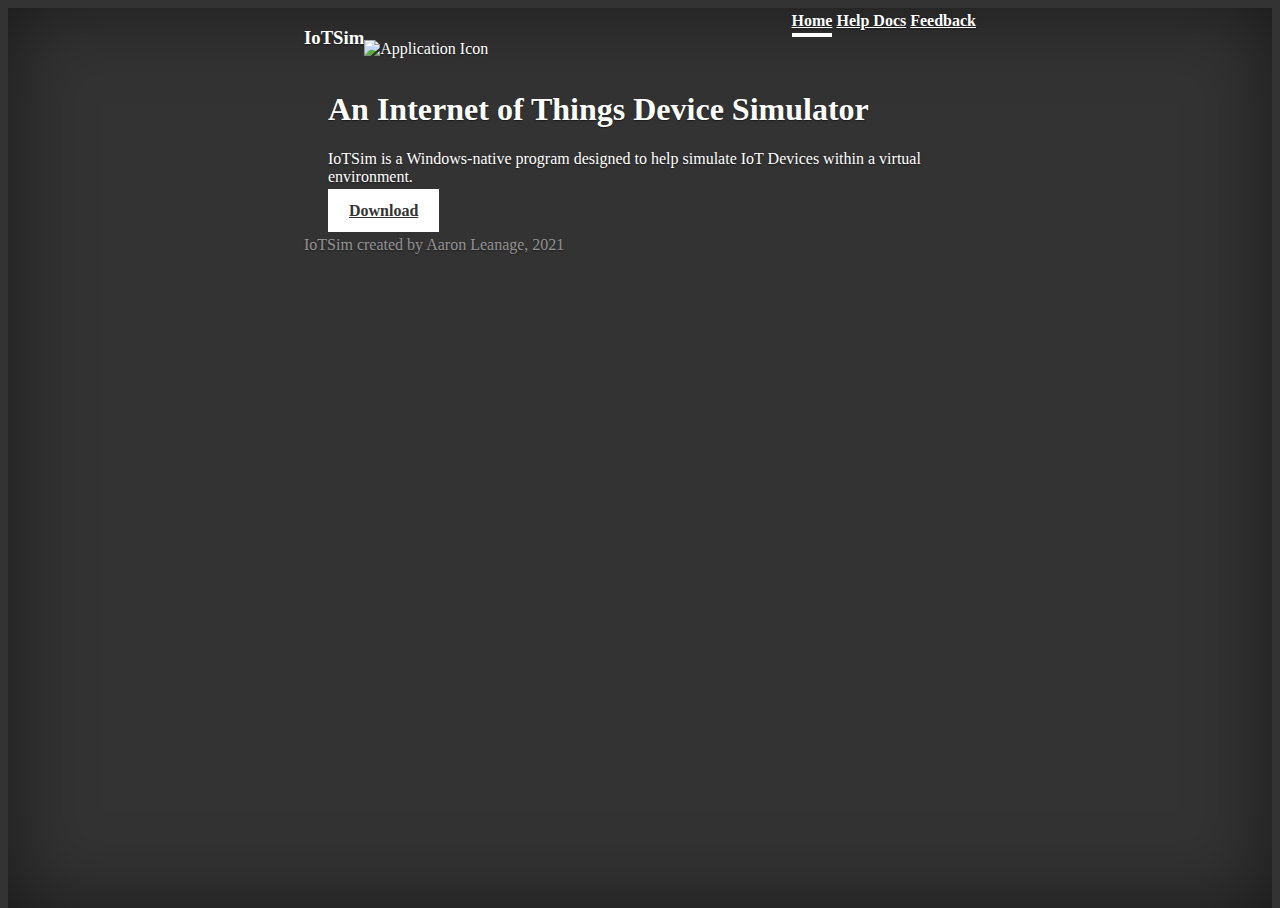
==== index.html @ dd55c29b "Index.html updated" ====
<!DOCTYPE html>
<html lang="en">
<head>
    <meta charset="UTF-8">
    <meta http-equiv="X-UA-Compatible" content="IE=edge">
    <meta name="viewport" content="width=device-width, initial-scale=1.0">
    <title>IoTSim</title>
    <link rel="icon" href="favicon.ico">

    <link rel="stylesheet" href="https://stackpath.bootstrapcdn.com/bootstrap/4.1.3/css/bootstrap.min.css" integrity="sha384-MCw98/SFnGE8fJT3GXwEOngsV7Zt27NXFoaoApmYm81iuXoPkFOJwJ8ERdknLPMO" crossorigin="anonymous">
    <link href="styles.css" rel="stylesheet">
    
</head>

<body class="text-center">
    <div class="container d-flex h-100 p-3 mx-auto flex-column">
        <header class="header mb-auto">
            <h3 class="header-name">IoTSim</h3>
			<nav class="justify-content-center">
				<a class="active" href="">Home</a>
				<a href="helpdocs/">Help Docs</a>
				<a href="https://docs.google.com/forms/d/e/1FAIpQLSdd6RacsG58SlLezM-smVgOcKFFovVYBlBAgTGVFmw90hwHvg/viewform?usp=sf_link">Feedback</a>
			</nav>
        </header>

        <main role="main">
			<img class="img-icon" src="favicon.ico" alt="Application Icon">
            <h1>An Internet of Things Device Simulator</h1>
            <p class="lead">IoTSim is a Windows-native program designed to help simulate IoT Devices within a virtual environment.</p>
            <p class="lead"><a href="./download/IoTSim_1.0.0.3_Setup.zip" class="btn btn-lg btn-download">Download</a></p>
        </main>

        <footer class="footer mt-auto">
            <p>IoTSim created by Aaron Leanage, 2021</p>
        </footer>
    </div>

    <!--Bootstrap JS Files-->
    <script src="https://code.jquery.com/jquery-3.3.1.slim.min.js" integrity="sha384-q8i/X+965DzO0rT7abK41JStQIAqVgRVzpbzo5smXKp4YfRvH+8abtTE1Pi6jizo" crossorigin="anonymous"></script>
    <script src="https://cdnjs.cloudflare.com/ajax/libs/popper.js/1.14.3/umd/popper.min.js" integrity="sha384-ZMP7rVo3mIykV+2+9J3UJ46jBk0WLaUAdn689aCwoqbBJiSnjAK/l8WvCWPIPm49" crossorigin="anonymous"></script>
    <script src="https://stackpath.bootstrapcdn.com/bootstrap/4.1.3/js/bootstrap.min.js" integrity="sha384-ChfqqxuZUCnJSK3+MXmPNIyE6ZbWh2IMqE241rYiqJxyMiZ6OW/JmZQ5stwEULTy" crossorigin="anonymous"></script>
</body>
</html>
---- styles.css ----
html, body {
  height: 100%;
  background-color: #333;
}

body {
  display: -ms-flexbox;
  display: -webkit-box;
  display: flex;
  -ms-flex-pack: center;
  -webkit-box-pack: center;
  justify-content: center;
  color: #fff;
  text-shadow: 0 .05rem .1rem rgba(0, 0, 0, .5);
  box-shadow: inset 0 0 5rem rgba(0, 0, 0, .5);
}

.container {
  max-width: 42em;
}

main {
  padding: 0 1.5rem;
}

.img-icon {
	margin-bottom: .75rem;
	height: 40%;
}

.btn-download, .btn-download:hover, .btn-download:focus {
  color: #333;
  text-shadow: none;
  background-color: #fff;
  border: .05rem solid #fff;
  padding: .75rem 1.25rem;
  font-weight: 700;
}

/*Header styles*/
.header {
  margin-bottom: 2rem;
}

.header-name {
  margin-bottom: 0;
}

nav, nav a {
  padding: .25rem 0;
  font-weight: 700;
  color: #fff;
  background-color: transparent;
  border-bottom: .25rem solid transparent;
}

nav a:hover, nav a:focus, nav a:visited {
  border-bottom-color: rgba(255, 255, 255, .25);
  color: #fff;
  text-decoration: none;
}

.active {
  color: #fff;
  border-bottom-color: #fff;
}

/*Footer Styles*/
.footer {
  color: rgba(255, 255, 255, .5);
}


@media (min-width: 48em) {
  .header-name {
    float: left;
  }
  nav {
    float: right;
  }
}
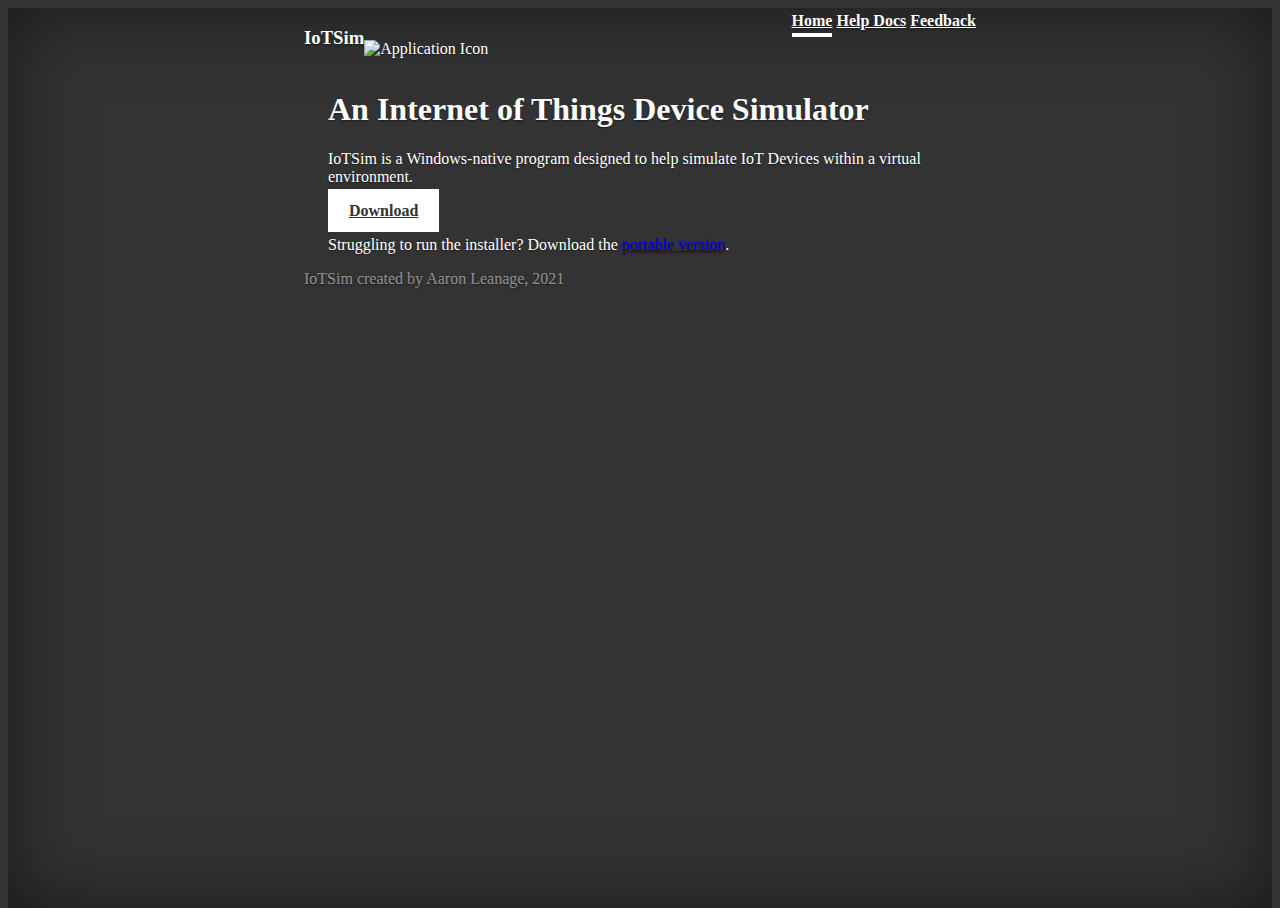
==== commit 6422b566: "Updated index.html" ====
--- a/index.html
+++ b/index.html
@@ -18,8 +18,8 @@
             <h3 class="header-name">IoTSim</h3>
 			<nav class="justify-content-center">
 				<a class="active" href="">Home</a>
-				<a href="helpdocs/">Help Docs</a>
-				<a href="https://docs.google.com/forms/d/e/1FAIpQLSdd6RacsG58SlLezM-smVgOcKFFovVYBlBAgTGVFmw90hwHvg/viewform?usp=sf_link">Feedback</a>
+				<a href="https://iotsimdocs.aaronleanage.co.uk/" target="_blank">Help Docs</a>
+				<a href="https://docs.google.com/forms/d/e/1FAIpQLSdd6RacsG58SlLezM-smVgOcKFFovVYBlBAgTGVFmw90hwHvg/viewform?usp=sf_link" target="_blank">Feedback</a>
 			</nav>
         </header>
 
@@ -27,7 +27,8 @@
 			<img class="img-icon" src="favicon.ico" alt="Application Icon">
             <h1>An Internet of Things Device Simulator</h1>
             <p class="lead">IoTSim is a Windows-native program designed to help simulate IoT Devices within a virtual environment.</p>
-            <p class="lead"><a href="./download/IoTSim_1.0.0.3_Setup.zip" class="btn btn-lg btn-download">Download</a></p>
+            <p class="lead"><a href="./download/IoTSim_1.0.0.5_Setup.zip" class="btn btn-lg btn-download">Download</a></p>
+			<p>Struggling to run the installer? Download the <a href="./download/IoTSim_1.0.0.5_Portable.zip" class="link-warning">portable version</a>.</p>
         </main>
 
         <footer class="footer mt-auto">
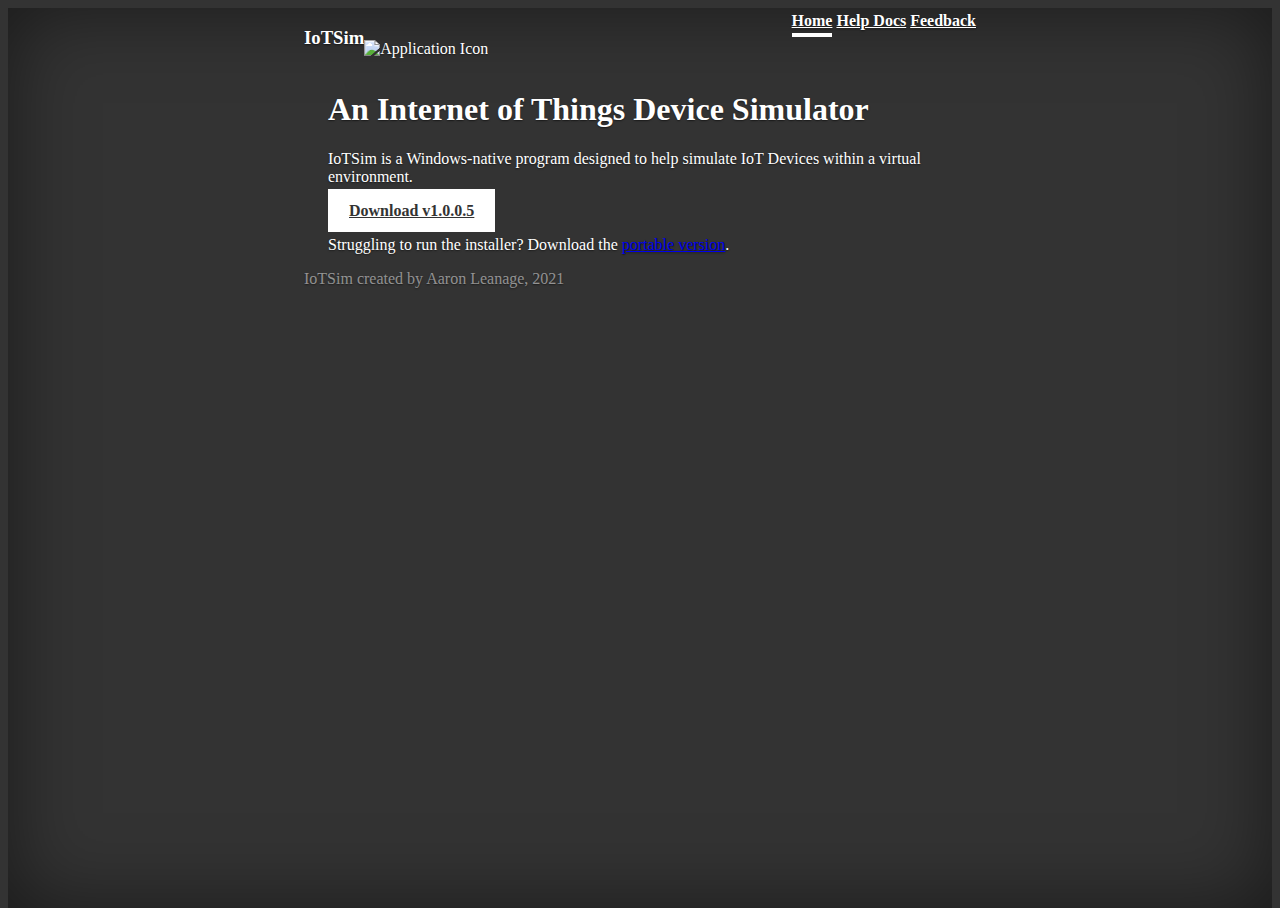
==== commit 7b1d7e8c: "Updated index.html" ====
--- a/index.html
+++ b/index.html
@@ -27,8 +27,8 @@
 			<img class="img-icon" src="favicon.ico" alt="Application Icon">
             <h1>An Internet of Things Device Simulator</h1>
             <p class="lead">IoTSim is a Windows-native program designed to help simulate IoT Devices within a virtual environment.</p>
-            <p class="lead"><a href="./download/IoTSim_1.0.0.5_Setup.zip" class="btn btn-lg btn-download">Download</a></p>
-			<p>Struggling to run the installer? Download the <a href="./download/IoTSim_1.0.0.5_Portable.zip" class="link-warning">portable version</a>.</p>
+            <p class="lead"><a href="./download/IoTSim_1.0.0.5_setup.zip" class="btn btn-lg btn-download">Download v1.0.0.5</a></p>
+			<p>Struggling to run the installer? Download the <a href="./download/IoTSim_1.0.0.5_Portable.exe" class="link-warning">portable version</a>.</p>
         </main>
 
         <footer class="footer mt-auto">
@@ -41,4 +41,4 @@
     <script src="https://cdnjs.cloudflare.com/ajax/libs/popper.js/1.14.3/umd/popper.min.js" integrity="sha384-ZMP7rVo3mIykV+2+9J3UJ46jBk0WLaUAdn689aCwoqbBJiSnjAK/l8WvCWPIPm49" crossorigin="anonymous"></script>
     <script src="https://stackpath.bootstrapcdn.com/bootstrap/4.1.3/js/bootstrap.min.js" integrity="sha384-ChfqqxuZUCnJSK3+MXmPNIyE6ZbWh2IMqE241rYiqJxyMiZ6OW/JmZQ5stwEULTy" crossorigin="anonymous"></script>
 </body>
-</html>+</html>
